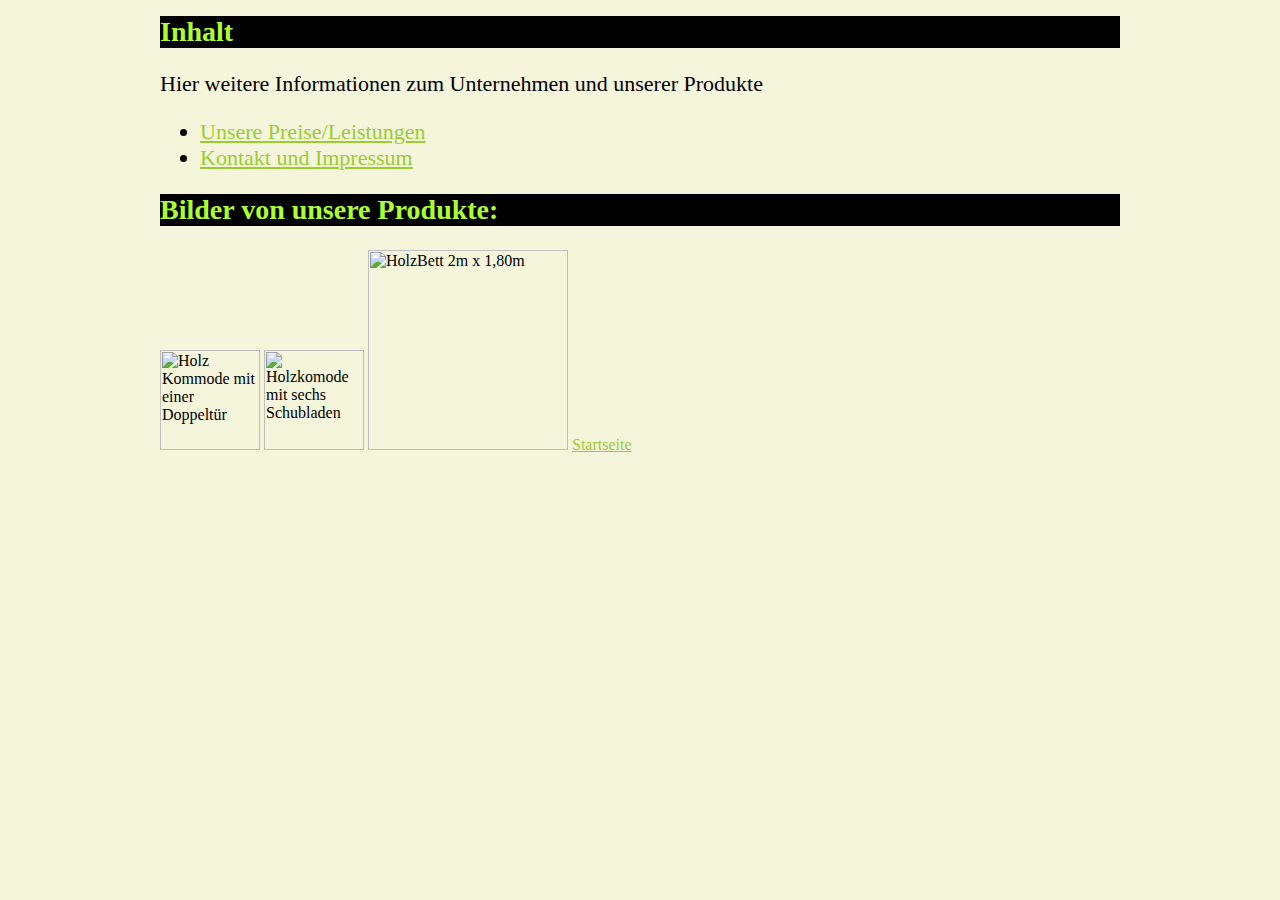
==== inhalt.html @ 0b99303d "Hallo" ====
<head><h2>Inhalt</h2></head>
<body>
    
    <link rel="stylesheet" href="style.css">
    
    <p>Hier weitere Informationen zum Unternehmen und unserer Produkte</p>
    <ul>
        <li><a href="Preis.html">Unsere Preise/Leistungen</a></li>
        <li><a href="Kontakt.html">Kontakt und Impressum</a></li>
    </ul>
   
    <h2>Bilder von unsere Produkte:</h2>
    <img src="https://wiki.selfhtml.org/images/thumb/0/0f/Cabinet.svg/200px-Cabinet.svg.png" alt="Holz Kommode mit einer Doppeltür" width="100" height="100">
    <img src="https://wiki.selfhtml.org/images/a/ad/Dresser.svg" alt="Holzkomode mit sechs Schubladen" width="100" height="100">
    <img src="https://wiki.selfhtml.org/images/e/e0/Bed-modern.svg" alt="HolzBett 2m x 1,80m" width="200" height="200">

    <a href="index.html">Startseite</a>
</body>
---- style.css ----
h2 {
    color: greenyellow; font-size: 28; background-color: black; font-family: cursive;
}
p {
    font-size: 22;
}
li {
    font-size: 22;
}
a {
    color: yellowgreen; 
}
#angebot {
    background-color: greenyellow; margin: 1em 3em; padding: 1em; width: 10em; 
}
#angebot p {
    color: red;
}
#angebot h3 {
    font-size: 2em; font-variant: small-caps; color: red;
}
#leistungen {
    display: grid; grid-template-columns: 1fr 12em;
}
#leistungen h2 {
    grid-column: 1/-1;
}
body {
    max-width: 60em;
    margin: 1em auto;
    background-color: beige;
  }
h1 {
    font-family: cursive;
}
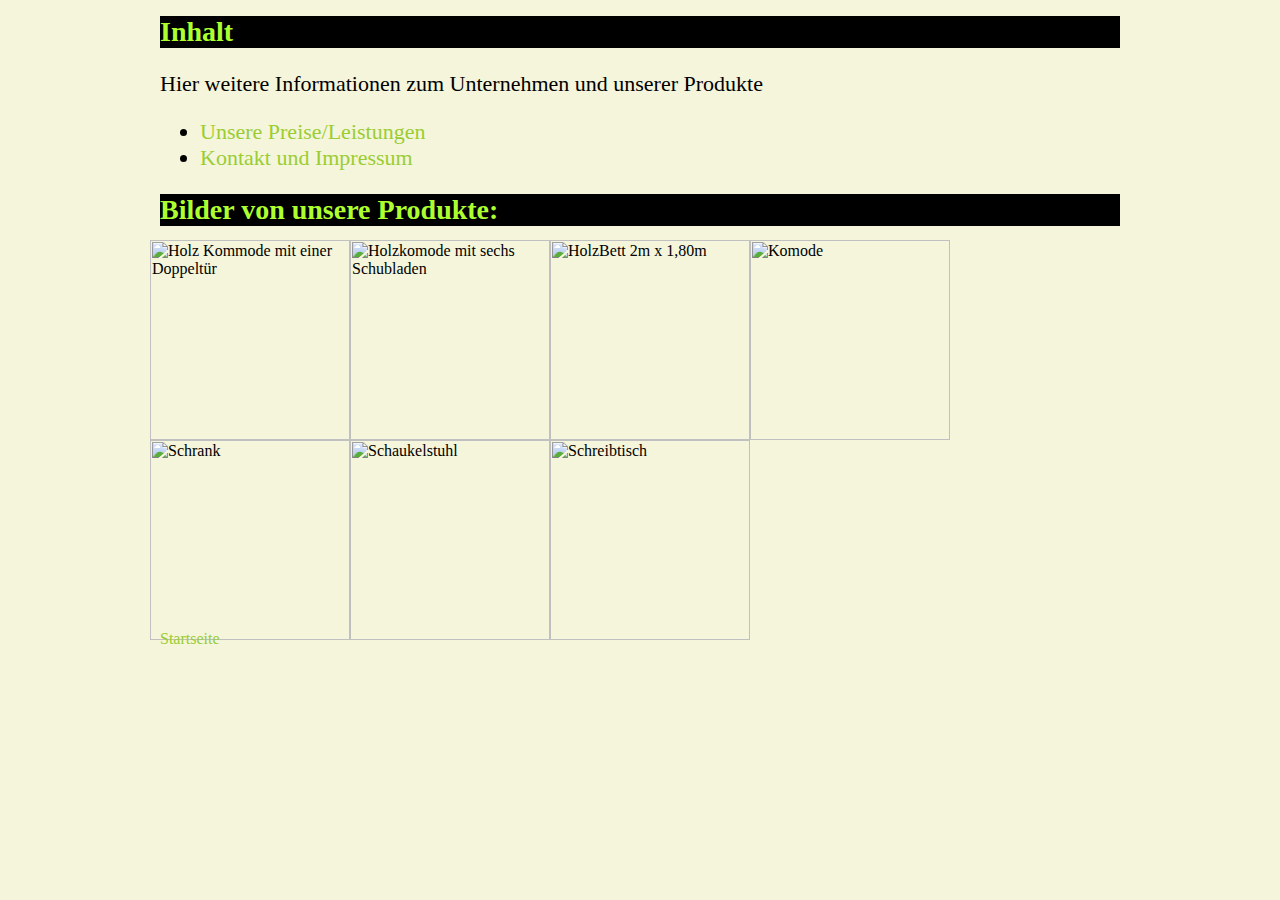
==== commit d4801f84: "Hallo 2" ====
--- a/inhalt.html
+++ b/inhalt.html
@@ -10,9 +10,15 @@
     </ul>
    
     <h2>Bilder von unsere Produkte:</h2>
-    <img src="https://wiki.selfhtml.org/images/thumb/0/0f/Cabinet.svg/200px-Cabinet.svg.png" alt="Holz Kommode mit einer Doppeltür" width="100" height="100">
-    <img src="https://wiki.selfhtml.org/images/a/ad/Dresser.svg" alt="Holzkomode mit sechs Schubladen" width="100" height="100">
-    <img src="https://wiki.selfhtml.org/images/e/e0/Bed-modern.svg" alt="HolzBett 2m x 1,80m" width="200" height="200">
+    <div class="BilderContainer"> 
+        <img src="https://wiki.selfhtml.org/images/thumb/0/0f/Cabinet.svg/200px-Cabinet.svg.png" alt="Holz Kommode mit einer Doppeltür" width="200" height="200">
+        <img src="https://wiki.selfhtml.org/images/a/ad/Dresser.svg" alt="Holzkomode mit sechs Schubladen" width="200" height="200">
+        <img src="https://wiki.selfhtml.org/images/e/e0/Bed-modern.svg" alt="HolzBett 2m x 1,80m" width="200" height="200">
+        <img src="https://wiki.selfhtml.org/images/thumb/d/dd/Filing-cabinet.svg/220px-Filing-cabinet.svg.png" alt="Komode" width="200" height="200">
+        <img src="https://wiki.selfhtml.org/images/thumb/7/74/Cupboard.svg/220px-Cupboard.svg.png" alt="Schrank" width="200" height="200">
+        <img src="https://wiki.selfhtml.org/images/thumb/3/3c/Chair.svg/220px-Chair.svg.png" alt="Schaukelstuhl" width="200" height="200">
+        <img src="https://wiki.selfhtml.org/images/thumb/3/37/Desk.svg/220px-Desk.svg.png" alt="Schreibtisch" width="200" height="200">
+    </div>
 
     <a href="index.html">Startseite</a>
 </body>--- a/style.css
+++ b/style.css
@@ -1,35 +1,98 @@
 h2 {
-    color: greenyellow; font-size: 28; background-color: black; font-family: cursive;
+    color: greenyellow;
+    font-size: 28;
+    background-color: black;
+    font-family: cursive;
 }
+
 p {
     font-size: 22;
 }
+
 li {
     font-size: 22;
 }
+
 a {
-    color: yellowgreen; 
+    color: yellowgreen;
+    text-decoration: none;
 }
-#angebot {
-    background-color: greenyellow; margin: 1em 3em; padding: 1em; width: 10em; 
+
+a:hover {
+    color: #f0c;
+    text-decoration: underline;
 }
-#angebot p {
-    color: red;
+
+
+
+#leistungen {
+    display: grid;
+    grid-template-columns: 1fr 12em;
 }
-#angebot h3 {
-    font-size: 2em; font-variant: small-caps; color: red;
-}
-#leistungen {
-    display: grid; grid-template-columns: 1fr 12em;
-}
+
 #leistungen h2 {
     grid-column: 1/-1;
 }
+
 body {
     max-width: 60em;
     margin: 1em auto;
     background-color: beige;
-  }
+}
+
 h1 {
     font-family: cursive;
+}
+
+.test {
+    color: #0012ff
+}
+
+
+.container {
+    display: flex;
+    margin: -10px;
+    flex-wrap: wrap;
+    
+}
+
+
+.kachel {
+    background-color: greenyellow;
+    margin: 12px;
+    padding: 1em;
+    width: 10em;
+    height: 10em;
+    overflow: hidden;
+    border-radius: 10px;
+}
+
+.kachel:hover {
+box-shadow: #b3b39c 2px 10px 20px;
+border: 2px solid #113311;
+margin: 10px
+} 
+
+.kachel.wide {
+    width: 13em;
+}
+
+.kachel.small {
+    width: 7em;
+}
+
+.kachel p {
+    color: red;
+}
+
+.kachel h3 {
+    font-size: 2em;
+    font-variant: small-caps;
+    color: red;
+}
+
+.BilderContainer {
+    display: flex;
+    margin: -10px;
+    flex-wrap: wrap;
 }